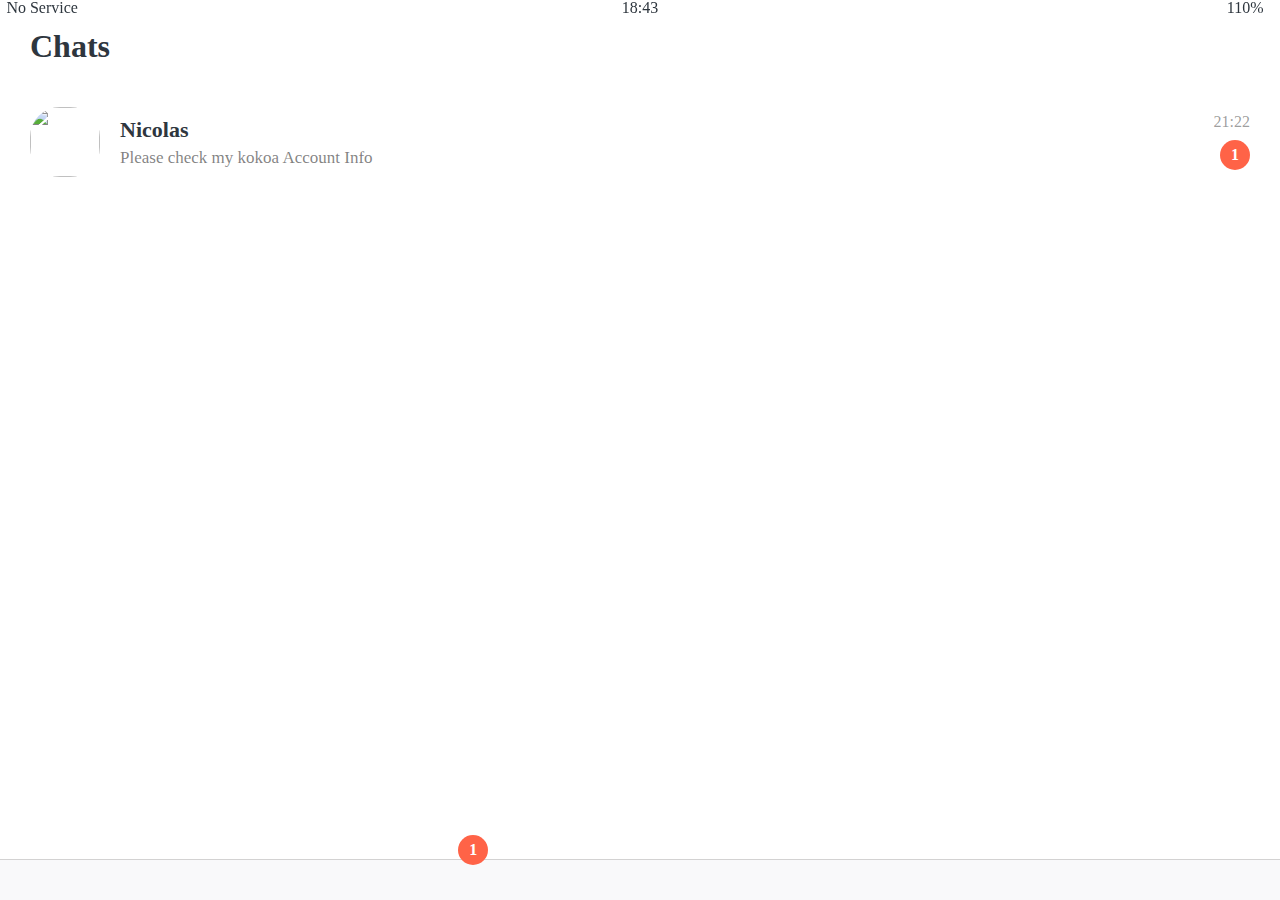
==== chats.html @ a31bd53c "update" ====
<!DOCTYPE html>
<html lang="en">
<head>
    <link rel="stylesheet" href="css/style.css"/>
    <meta charset="UTF-8"/>
    <meta name="viewport" content="width=device-width, initial-scale=1.0"/>
    <title>Chat</title>
</head>
<body>

<div class="status-bar">
    <div class="status-bar__column">
        <span>No Service</span>
        <i class="fas fa-wifi"></i>
    </div>
    <div class="status-bar__column">
        <span>18:43</span>
    </div>
    <div class="status-bar__column">
        <span>110%</span>
        <i class="fas fa-battery-quarter fa-lg"></i>
        <i class="fas fa-bolt"></i>
    </div>
</div>

<header class="screen-header">
    <h1 class="screen-header__title">Chats</h1>
    <div class="screen-header_icons">
        <span><i class="fas fa-search fa-lg"></i></span>
        <span><i class="far fa-comment-dots fa-lg"></i></span>
        <span><i class="fas fa-music fa-lg"></i></span>
        <span><i class="fas fa-cog fa-lg"></i></span>

    </div>
</header>


<main class="main-screen">
    <div class="user-component">
    <div class="user-component__column">
        <img src="https://encrypted-tbn0.gstatic.com/images?q=tbn:ANd9GcQXpnH-00qStJwOZt4JB_XUYCv7XNcL0EKMhA&usqp=CAU"
             class="user_component__avatar user_component__avatar"/>
        <div class="user_component__text">
            <h4 class="user_component__title">Nicolas</h4>
            <h6 class="user-component__subtitle">
                Please check my kokoa Account Info
            </h6>

        </div>
    </div>
    <div class="user-component__column">
        <span class="user-component__time">21:22</span>
        <div class="badge">1</div>

    </div>

</div>

</main>



<nav class="nav">
    <ul class="nav__list">
        <li class="nav__btn"><a class="nav__link" href="friends.html"><i class="far fa-user fa-2x"></i></a></li>
        <li class="nav__btn">
            <a class="nav__link" href="chats.html">
                <span class="nav__notification badge">1</span><i class="fas fa-comment fa-2x"></i>
            </a>
        </li>
        <li class="nav__btn"><a class="nav__link" href="find.html"><i class="fas fa-search fa-2x"></i></a></li>
        <li class="nav__btn"><a class="nav__link" href="more.html">
            <div class="nav__spot"></div>
            <i class="fas fa-ellipsis-h fa-2x"></i>
        </a></li>
    </ul>

</nav>
<script
        src="https://kit.fontawesome.com/0e1ff1c7a9.js"
        crossorigin="anonymous"
></script>
</body>
</html>
---- css/style.css ----
@import "reset.css";
@import "variables.css";

        /*components*/
@import "components/status-bar.css";
@import "components/nav-bar.css";
@import "components/screen-headers.css";
@import "components/user-component.css";
@import "components/badge.css";
@import "components/red-spot.css";
@import "screens/find.css";
@import "components/icon-row.css";
@import "components/alt-screen-header.css";

           /* screens */
@import "screens/login.css";
@import "screens/friends.css";
@import "screens/more.css";
@import "screens/settings.css";

body {
  font-family:-apple-system;
  color: #2e363e;
}

.main-screen{
  padding: 0px var(--horizontal-space);
}

.welcome-header {
  margin: 90px 0px;
  text-align: center;
  display: flex;
  flex-direction: column;
  align-items: center;
  font-weight: 600;
}
.welcome-header__title {
  margin-bottom: 20px;
  font-size: 25px;
}

.welcome-header__text {
  width: 60%;
  opacity: 0.7;
}
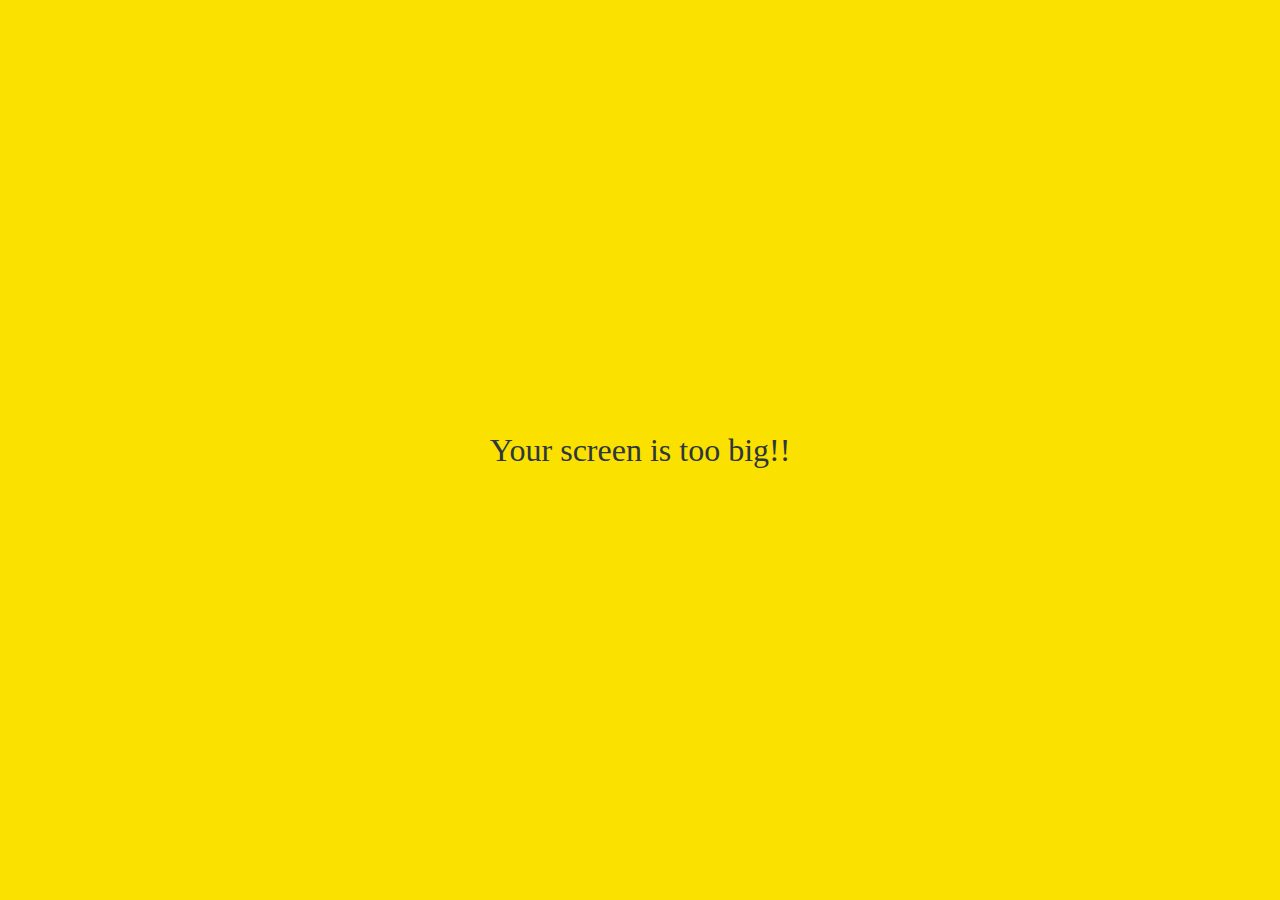
==== commit 78dadbc0: "update" ====
--- a/chats.html
+++ b/chats.html
@@ -29,35 +29,34 @@
         <span><i class="fas fa-search fa-lg"></i></span>
         <span><i class="far fa-comment-dots fa-lg"></i></span>
         <span><i class="fas fa-music fa-lg"></i></span>
-        <span><i class="fas fa-cog fa-lg"></i></span>
-
+        <span><a href="settings.html"> <i class="fas fa-cog fa-lg"></i></a></span>
     </div>
 </header>
 
 
 <main class="main-screen">
-    <div class="user-component">
-    <div class="user-component__column">
-        <img src="https://encrypted-tbn0.gstatic.com/images?q=tbn:ANd9GcQXpnH-00qStJwOZt4JB_XUYCv7XNcL0EKMhA&usqp=CAU"
-             class="user_component__avatar user_component__avatar"/>
-        <div class="user_component__text">
-            <h4 class="user_component__title">Nicolas</h4>
-            <h6 class="user-component__subtitle">
-                Please check my kokoa Account Info
-            </h6>
+    <a href="chat.html">
+        <div class="user-component">
+            <div class="user-component__column">
+                <img src="https://encrypted-tbn0.gstatic.com/images?q=tbn:ANd9GcQXpnH-00qStJwOZt4JB_XUYCv7XNcL0EKMhA&usqp=CAU"
+                     class="user_component__avatar user_component__avatar"/>
+                <div class="user_component__text">
+                    <h4 class="user_component__title">Nicolas</h4>
+                    <h6 class="user-component__subtitle">
+                        Please check my kokoa Account Info
+                    </h6>
+
+                </div>
+            </div>
+            <div class="user-component__column">
+                <span class="user-component__time">21:22</span>
+                <div class="badge">1</div>
+
+            </div>
 
         </div>
-    </div>
-    <div class="user-component__column">
-        <span class="user-component__time">21:22</span>
-        <div class="badge">1</div>
-
-    </div>
-
-</div>
-
+    </a>
 </main>
-
 
 
 <nav class="nav">
@@ -76,6 +75,10 @@
     </ul>
 
 </nav>
+
+<div id ="no-mobile">
+    <span>Your screen is too big!!</span>
+</div>
 <script
         src="https://kit.fontawesome.com/0e1ff1c7a9.js"
         crossorigin="anonymous"
--- a/css/style.css
+++ b/css/style.css
@@ -11,12 +11,14 @@
 @import "screens/find.css";
 @import "components/icon-row.css";
 @import "components/alt-screen-header.css";
+@import "components/no-mobile.css";
 
            /* screens */
 @import "screens/login.css";
 @import "screens/friends.css";
 @import "screens/more.css";
 @import "screens/settings.css";
+@import "screens/chat.css";
 
 body {
   font-family:-apple-system;
